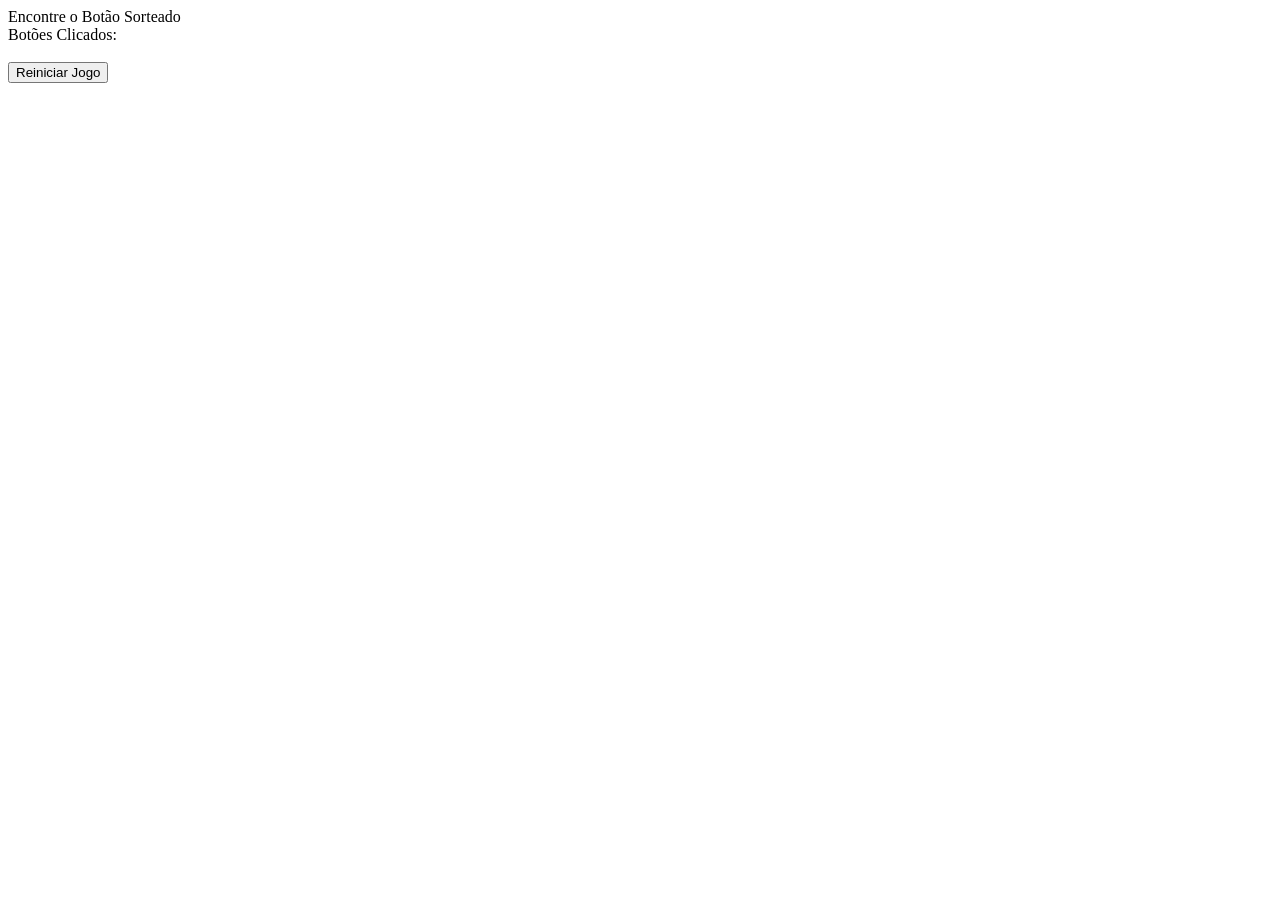
==== trabalho04.html @ 404dbece "Add files via upload" ====
<!-- Use como base o exercício 09 no Repl.it -->
<!DOCTYPE html>
<html lang="pt-br">
<head>
    <meta charset="UTF-8">
    <link href="css/trabalho04.css" rel="stylesheet" type="text/css"/>
    <title>Ache o Botão</title>
</head>
<body onload="novoJogo()">
    <div id="principal">
        <div id="entrada">
            Encontre o Botão Sorteado
        </div>
        <div id="jogo"></div>
        <div>
            Botões Clicados: <span id="contador"></span><br><br>
            <button type="button" id="bttR">Reiniciar Jogo</button>
        </div>
    </div>
    <script src="/javascript/trabalho04.js"></script>
</body>
</html>
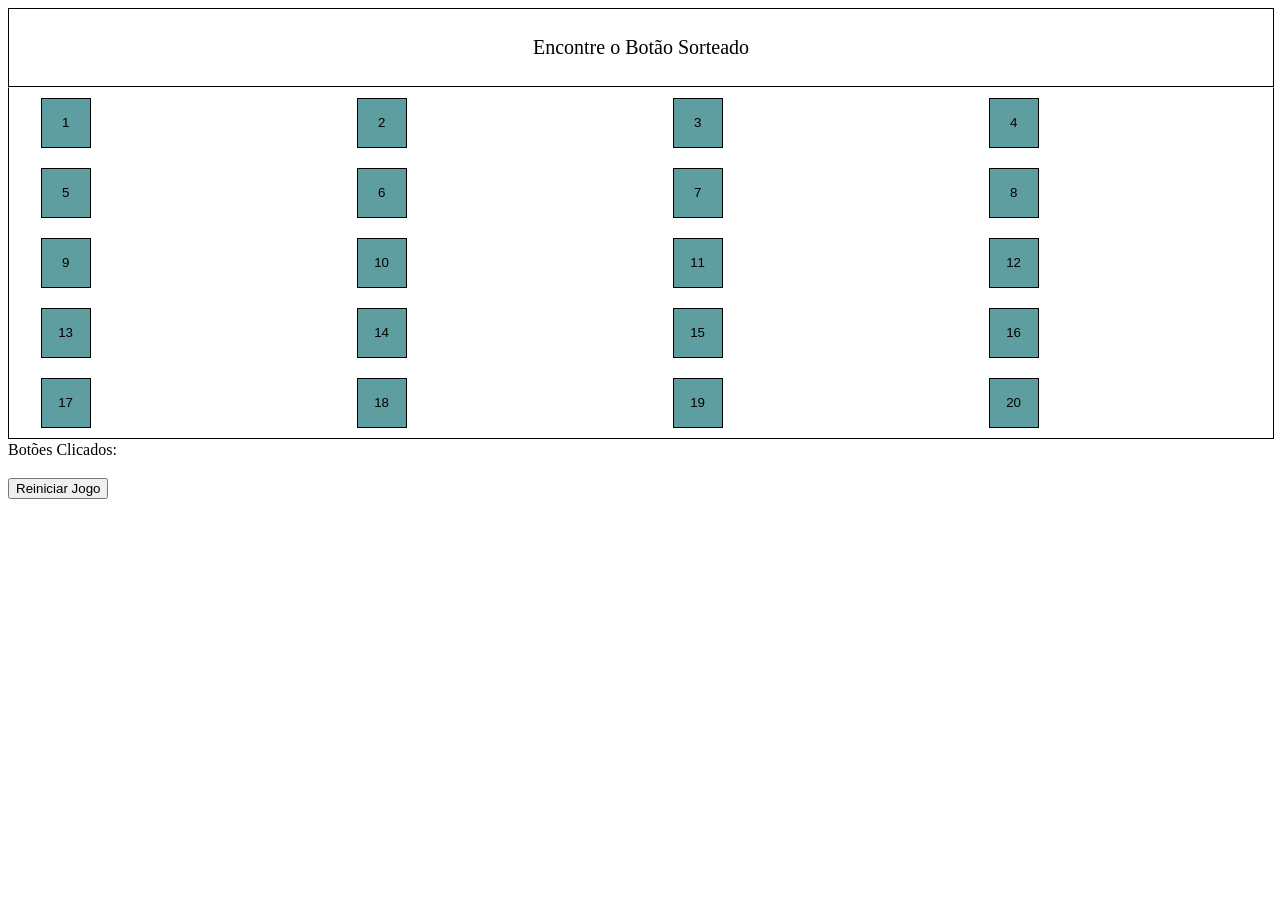
==== commit 7a11b214: "Update trabalho04.html" ====
--- a/trabalho04.html
+++ b/trabalho04.html
@@ -3,7 +3,7 @@
 <html lang="pt-br">
 <head>
     <meta charset="UTF-8">
-    <link href="css/trabalho04.css" rel="stylesheet" type="text/css"/>
+    <link href="trabalho04.css" rel="stylesheet" type="text/css"/>
     <title>Ache o Botão</title>
 </head>
 <body onload="novoJogo()">
@@ -17,6 +17,6 @@
             <button type="button" id="bttR">Reiniciar Jogo</button>
         </div>
     </div>
-    <script src="/javascript/trabalho04.js"></script>
+    <script src="trabalho04.js"></script>
 </body>
-</html>+</html>
--- a/trabalho04.css
+++ b/trabalho04.css
@@ -0,0 +1,35 @@
+#entrada{
+    font-size: 125%;
+    text-align: center;
+    padding-top: 20pt;
+    border: 1px solid black;
+    width: 100%;
+    height: 50px;
+}
+
+#jogo{
+    width: 100%;
+    border: 1px solid black;
+    border-top-color: white;
+    display: grid;
+    grid-template-columns: auto auto auto auto; 
+}
+
+.botao{
+    width: 50px;
+    height: 50px;
+    background-color: cadetblue;
+    border: 1px solid black;
+    margin-top: 10px;
+    margin-right: 10%;
+    margin-bottom: 10px;
+    margin-left: 10%;
+}
+
+.info{
+    color: red;
+}
+
+#contador{
+    font-size: 110%;
+}
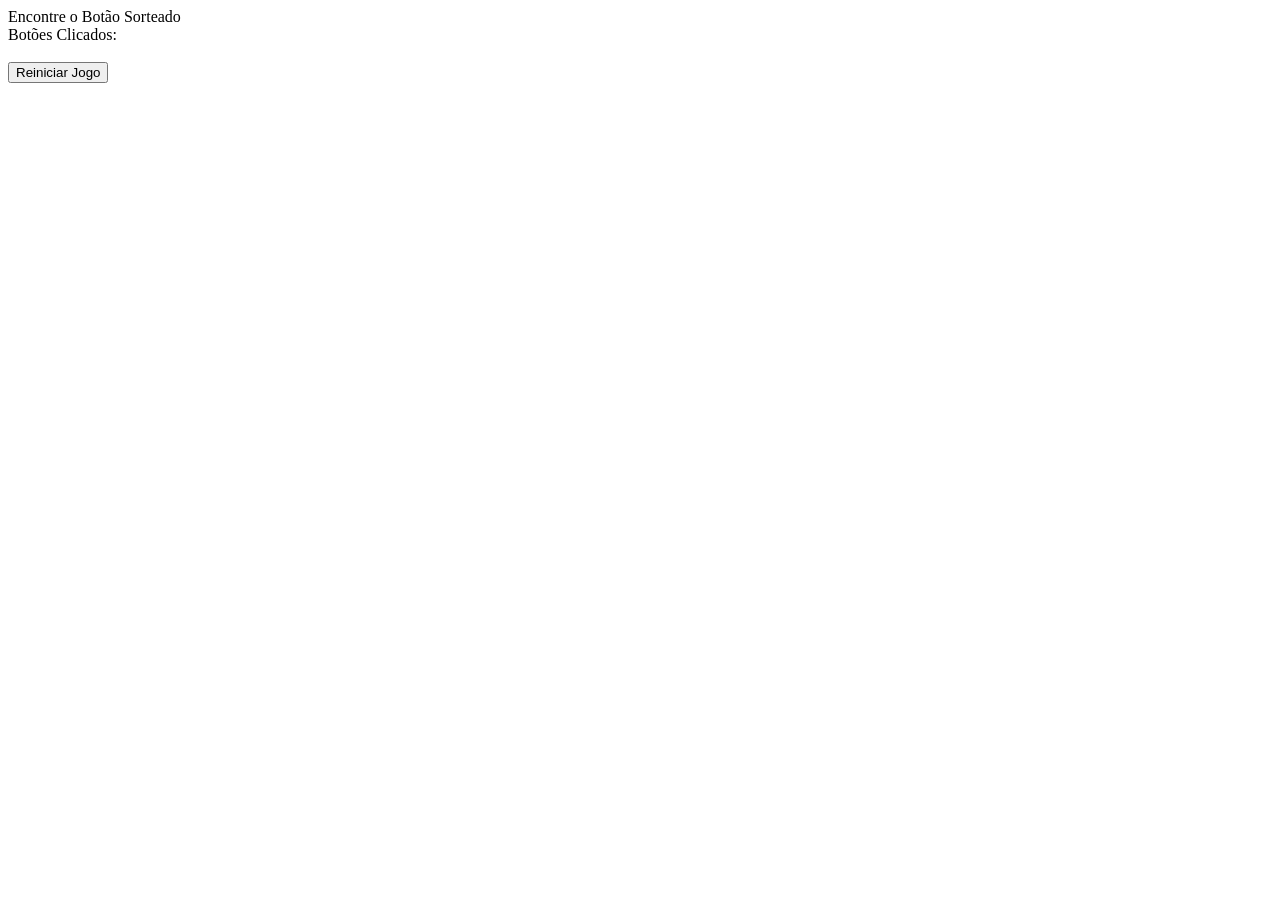
==== commit d19d8494: "Add files via upload" ====
--- a/trabalho04.html
+++ b/trabalho04.html
@@ -3,7 +3,7 @@
 <html lang="pt-br">
 <head>
     <meta charset="UTF-8">
-    <link href="trabalho04.css" rel="stylesheet" type="text/css"/>
+    <link href="css/trabalho04.css" rel="stylesheet" type="text/css"/>
     <title>Ache o Botão</title>
 </head>
 <body onload="novoJogo()">
@@ -17,6 +17,6 @@
             <button type="button" id="bttR">Reiniciar Jogo</button>
         </div>
     </div>
-    <script src="trabalho04.js"></script>
+    <script src="/javascript/trabalho04.js"></script>
 </body>
-</html>
+</html>
